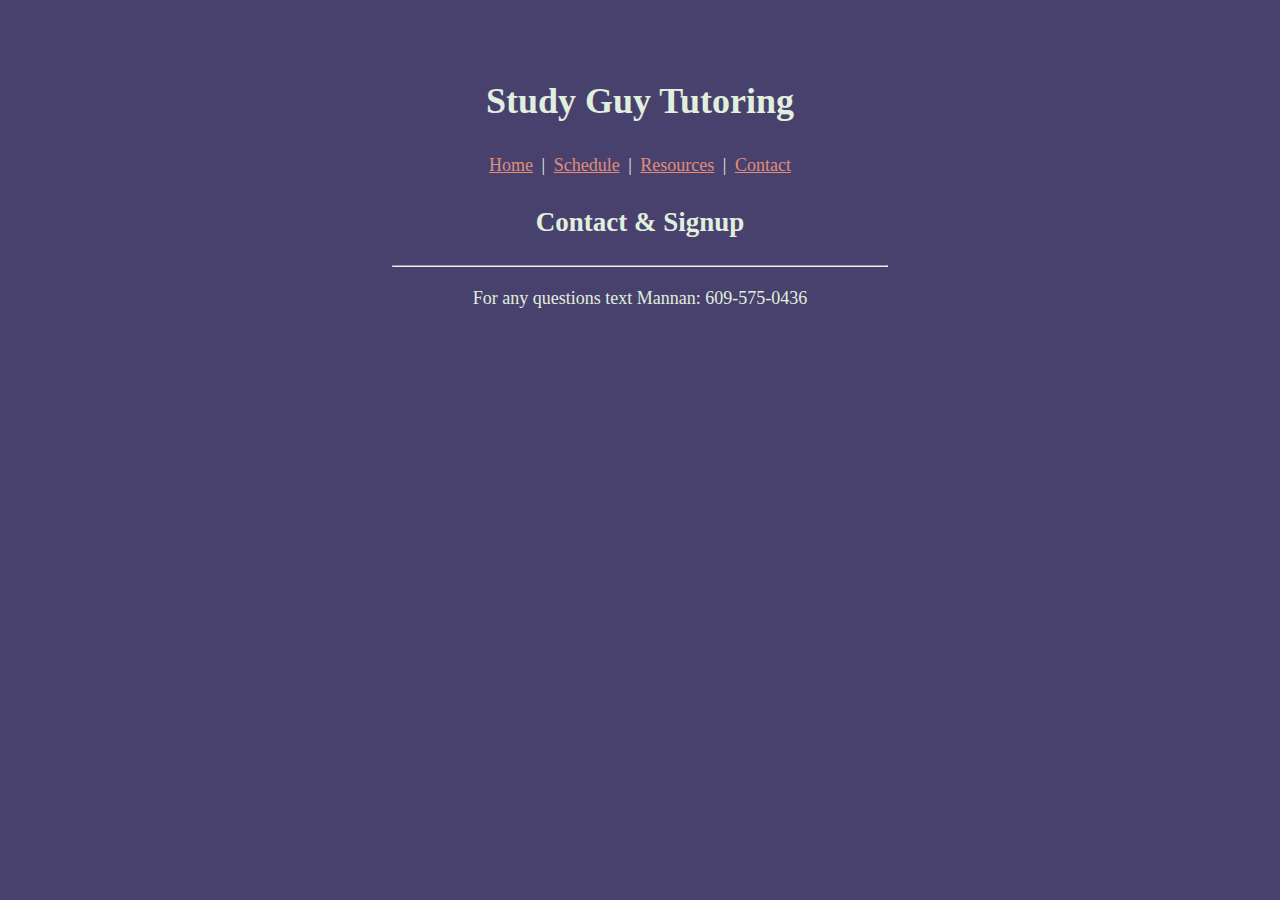
==== contact.html @ d24d668d "changes" ====
<!doctype html>

<html lang="en">

  <head>
    <script src="https://ajax.googleapis.com/ajax/libs/jquery/3.5.1/jquery.min.js"></script>
    <script type="text/javascript" src="base.js"></script>
  </head>

  <body>
    <h2>Contact & Signup</h2>
    <hr>
    <p align="center">For any questions text Mannan: 609-575-0436</p>
  </body>

</html>
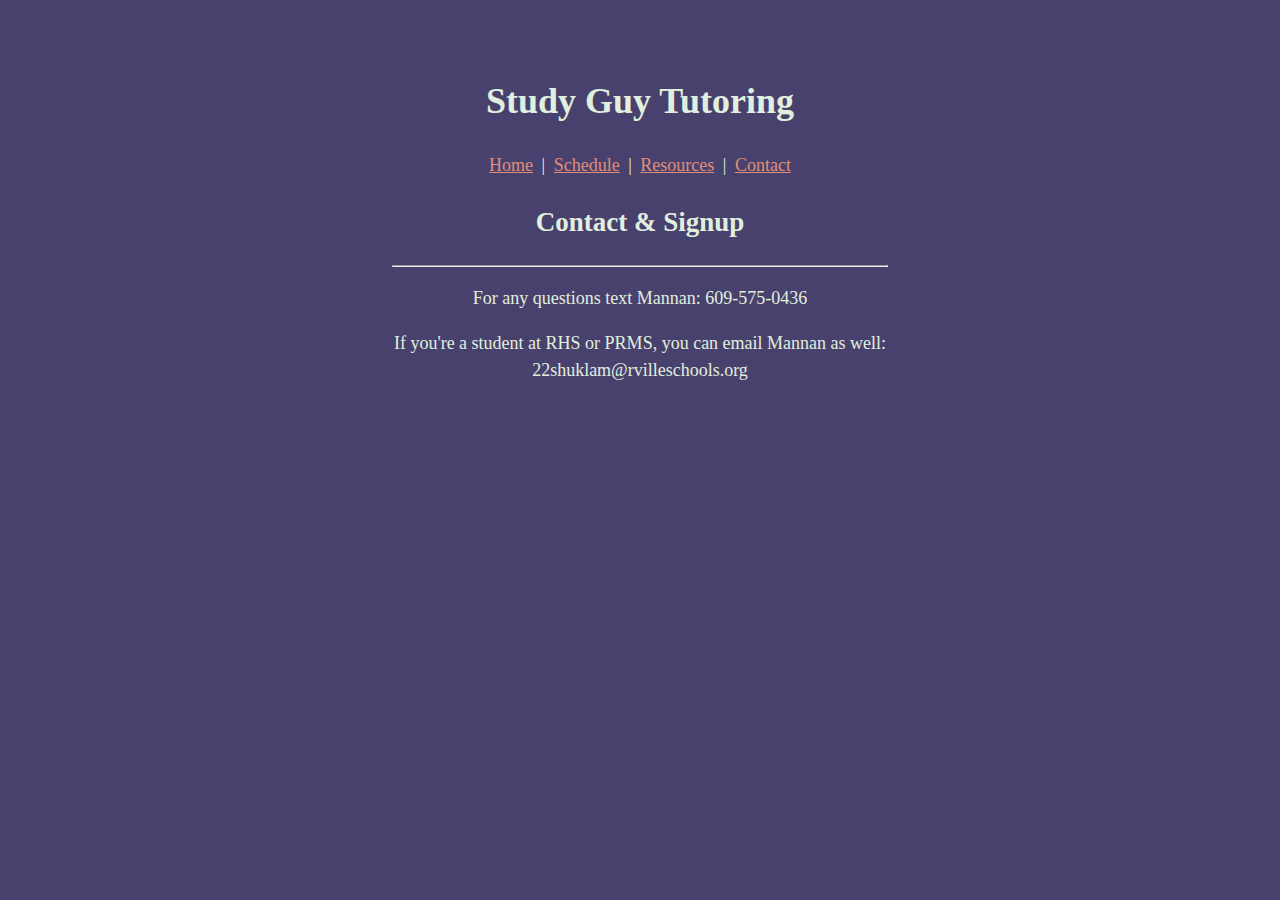
==== commit 6abf1983: "Update contact.html" ====
--- a/contact.html
+++ b/contact.html
@@ -11,6 +11,7 @@
     <h2>Contact & Signup</h2>
     <hr>
     <p align="center">For any questions text Mannan: 609-575-0436</p>
+    <p align="center">If you're a student at RHS or PRMS, you can email Mannan as well: 22shuklam@rvilleschools.org</p>
   </body>
 
 </html>
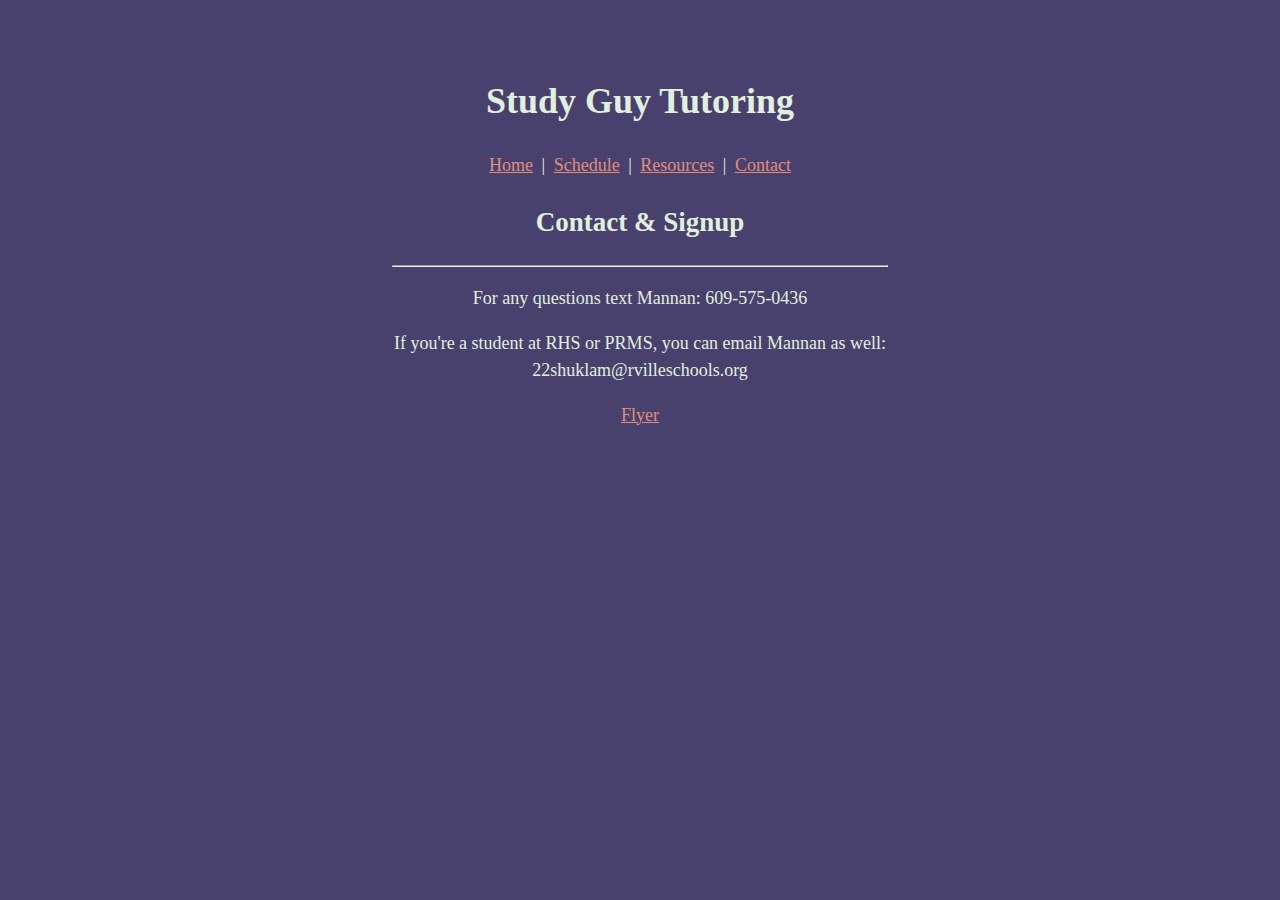
==== commit 972aadf3: "Update contact.html" ====
--- a/contact.html
+++ b/contact.html
@@ -12,6 +12,7 @@
     <hr>
     <p align="center">For any questions text Mannan: 609-575-0436</p>
     <p align="center">If you're a student at RHS or PRMS, you can email Mannan as well: 22shuklam@rvilleschools.org</p>
+    <p align="center"><a href="flyer.pdf">Flyer</a></p>
   </body>
 
 </html>
